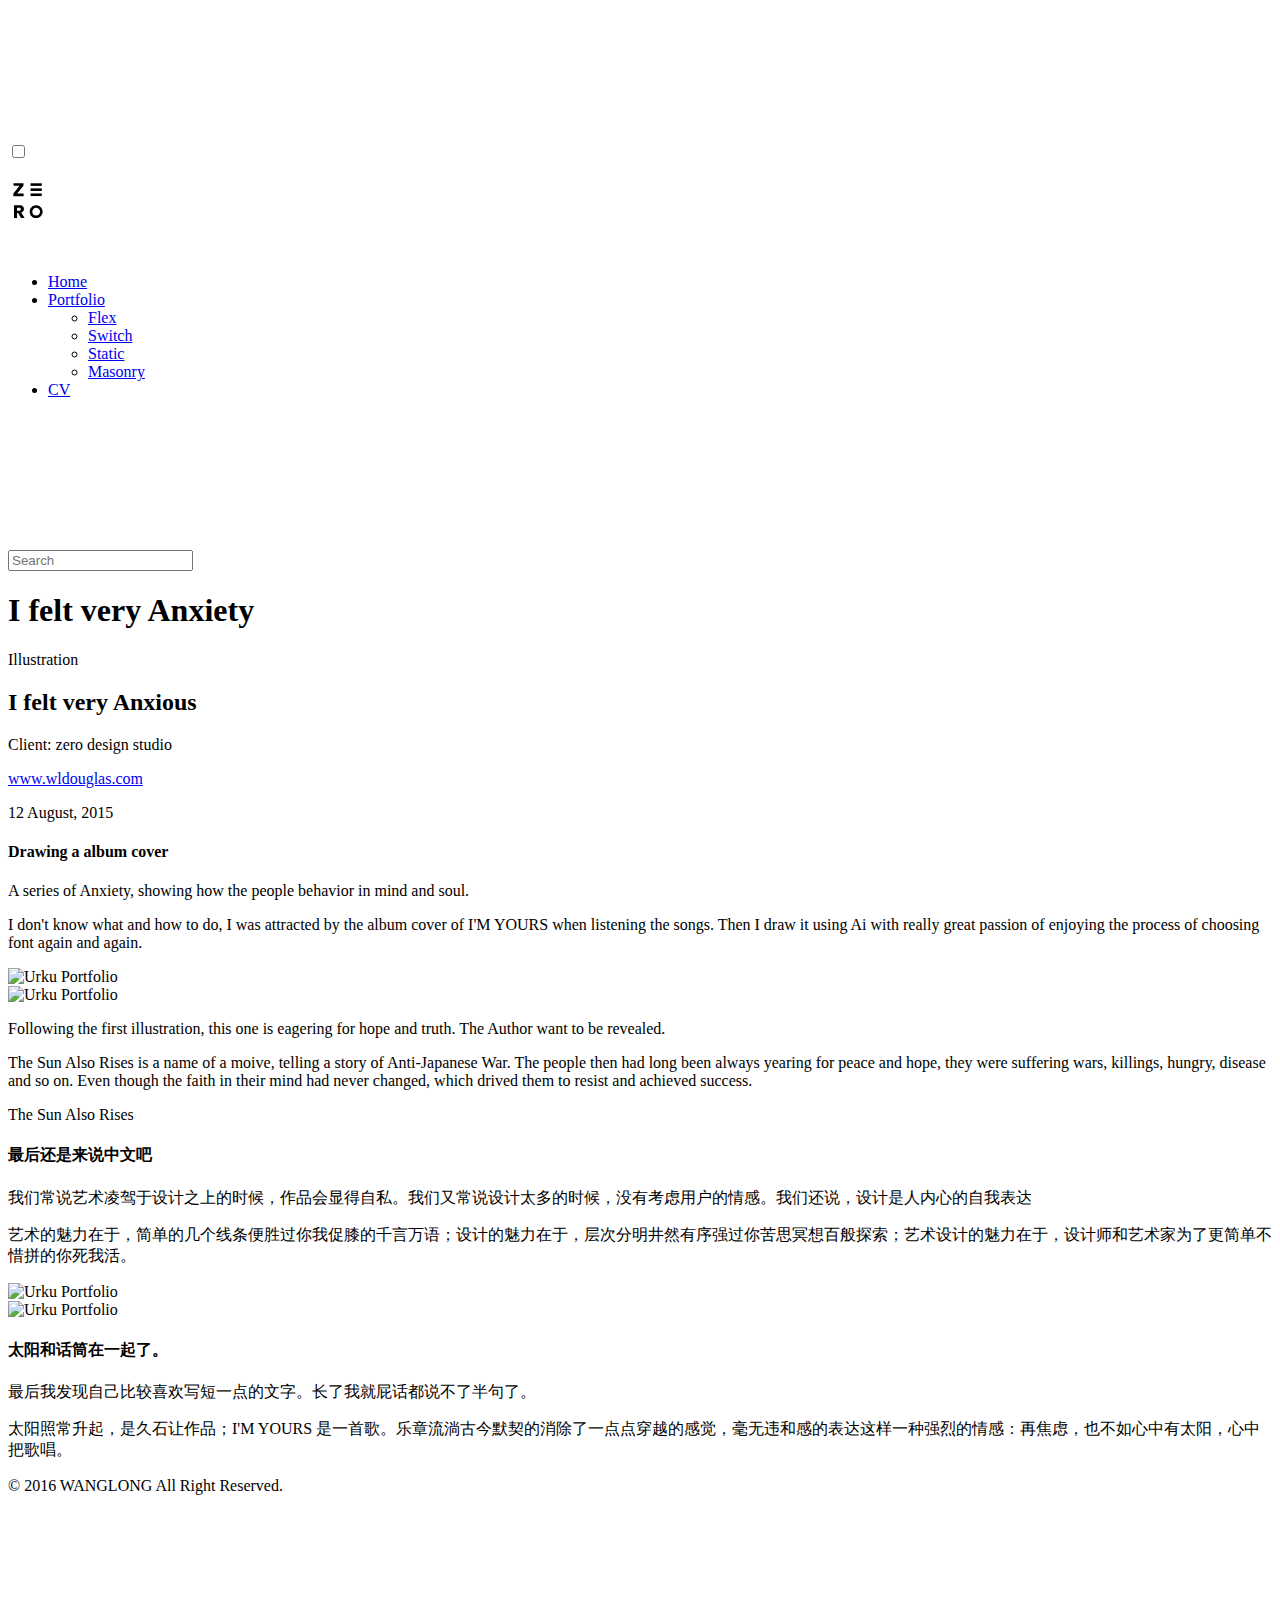
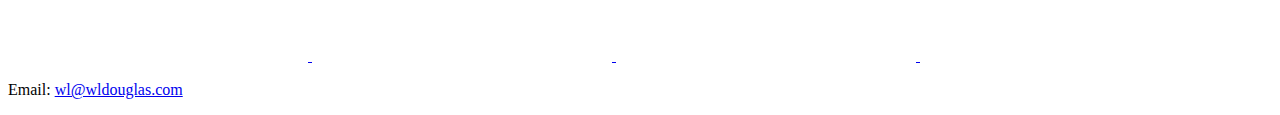
==== portfolio-item.html @ c93a1f42 "update" ====
<!DOCTYPE html>
<html>
  <head>
    <meta name="viewport" content="width=device-width, initial-scale=1.0">
    <meta charset="UTF-8">
    <title>wldouglas</title>
    <link rel="icon" type="image/svg+xml" href="assets/img/urku-ico.svg">
    <link rel="stylesheet" href="assets/css/aurora-pack.min.css">
    <link rel="stylesheet" href="assets/css/aurora-theme-base.min.css">
    <link rel="stylesheet" href="assets/css/urku.css">
  </head>
  <body class="top-fixed">
    <header class="ae-container-fluid ae-container-fluid--full rk-header ">
      <input type="checkbox" id="mobile-menu" class="rk-mobile-menu">
      <label for="mobile-menu">
        <svg>
          <use xlink:href="assets/img/symbols.svg#bar"></use>
        </svg>
        <svg>
          <use xlink:href="assets/img/symbols.svg#bar"></use>
        </svg>
        <svg>
          <use xlink:href="assets/img/symbols.svg#bar"></use>
        </svg>
      </label>
      <div class="ae-container-fluid rk-topbar">
        <h1 class="rk-logo"><a href="index.html"><?xml version="1.0" encoding="utf-8"?>
<!-- Generator: Adobe Illustrator 19.0.0, SVG Export Plug-In . SVG Version: 6.00 Build 0)  -->
<svg version="1.1" id="Layer_1" width="40px" xmlns="http://www.w3.org/2000/svg" xmlns:xlink="http://www.w3.org/1999/xlink" x="0px" y="0px"
   viewBox="0 0 100 150" style="enable-background:new 0 0 100 150;" xml:space="preserve">
<g>
  <path d="M13.4,32.9v-6.8L28.9,7H13.8V0.4h24.9v6.3L22.9,26.1H39v6.8H13.4z"/>
  <path d="M15,55.4h12.4c1.6,0,3.1,0.2,4.6,0.5c1.5,0.3,2.8,0.9,4,1.6c1.2,0.8,2.1,1.8,2.8,3c0.7,1.3,1.1,2.8,1.1,4.7
    c0,2.2-0.6,4.1-1.8,5.5s-2.8,2.6-5,3.2l8.5,13.9h-9.2l-7-12.9h-2.7v12.9H15V55.4z M32,65.4c0-0.8-0.2-1.4-0.5-1.9s-0.7-0.8-1.2-1.1
    c-0.5-0.3-1.1-0.4-1.7-0.5s-1.2-0.1-1.8-0.1h-4.2v7.6h3.7c0.6,0,1.3-0.1,2-0.2c0.7-0.1,1.3-0.3,1.8-0.6c0.6-0.3,1-0.7,1.4-1.2
    C31.8,66.9,32,66.2,32,65.4z"/>
  <g>
    <rect x="56.4" y="0.7" width="28" height="6.5"/>
    <rect x="56.4" y="13.4" width="28" height="6.5"/>
    <rect x="56.4" y="26.1" width="28" height="6.5"/>
  </g>
  <path d="M70.4,55.4c-9,0-16.2,7.3-16.2,16.2c0,9,7.3,16.2,16.2,16.2s16.2-7.3,16.2-16.2C86.6,62.7,79.3,55.4,70.4,55.4z M70.4,81.3
    c-5.3,0-9.7-4.3-9.7-9.7c0-5.3,4.3-9.7,9.7-9.7s9.7,4.3,9.7,9.7C80,77,75.7,81.3,70.4,81.3z"/>
</g>
</svg>
</a></h1>
        <nav class="rk-navigation">
          <ul class="rk-menu">
            <li class="rk-menu__item"><a href="index.html" class="rk-menu__link">Home</a>
            </li>
            <li class="active rk-menu__item"><a href="portfolio.html" class="rk-menu__link">Portfolio</a>
              <nav class="rk-menu__sub">
                <ul class="rk-container">
                  <li class="rk-menu__item"><a href="portfolio.html" class="rk-menu__link">Flex</a></li>
                  <li class="rk-menu__item"><a href="portfolio-alt.html" class="rk-menu__link">Switch</a></li>
                  <li class="rk-menu__item"><a href="portfolio-raw.html" class="rk-menu__link">Static</a></li>
                  <li class="rk-menu__item"><a href="portfolio-masonry.html" class="rk-menu__link">Masonry</a></li>
                </ul>
              </nav>
            </li>
            <li class="rk-menu__item"><a href="https://www.dropbox.com/s/izc0t51tnqxgxgm/Resume_EN.pdf?dl=0" class="rk-menu__link">CV</a>
            </li>
          </ul>
          <form class="rk-search">
            <input type="text" placeholder="Search" id="urku-search" class="rk-search-field">
            <label for="urku-search">
              <svg>
                <use xlink:href="assets/img/symbols.svg#icon-search"></use>
              </svg>
            </label>
          </form>
        </nav>
      </div>
    </header>
    <section class="ae-container-fluid ae-container-fluid--full">
      <header class="rk-portfolio-cover  item-inside-1">
        <div class="item-inside__meta">
          <h1 class="ae-u-bolder rk-portfolio-title ">I felt very Anxiety</h1>
          <p class="ae-theta rk-portfolio-category ">Illustration</p>
        </div>
      </header>
      <div class="ae-container-fluid">
        <div class="ae-grid ae-grid--collapse rk-portfolio-info ">
          <div class="ae-grid__item item-lg-8 item-sm--center au-xs-ta-center au-lg-ta-left">
            <h2 class="rk-portfolio-inner-title ">I felt very Anxious</h2>
          </div>
          <div class="ae-grid__item item-lg-4 au-xs-ta-center au-lg-ta-right rk-portfolio-details">
            <p class="rk-portfolio-inner-client "><span class="ae-lambda">Client: </span><span class="ae-u-bolder">zero design studio</span></p>
            <p class="au-underline rk-portfolio-inner-website "><a href="#0" class="ae-kappa">www.wldouglas.com</a></p>
            <p class="ae-kappa ae-u-bold rk-portfolio-inner-date ">12 August, 2015</p>
          </div>
        </div>
      </div>
      <div class="ae-container-fluid ae-container-fluid--inner rk-portfolio--inner">
        <div class="ae-grid ae-grid--collapse au-xs-ptp-1">
          <div class="ae-grid__item item-lg-5 au-lg-ptp-1">
            <h4 class="ae-u-bolder">Drawing a album cover</h4>
            <p class="ae-eta">A series of Anxiety, showing how the people behavior in mind and soul. </p>
            <p class="ae-eta">I don't know what and how to do, I was attracted by the album cover of I'M YOURS when listening the songs. Then I draw it using Ai with really great passion of enjoying the process of choosing font again and again. </p>
          </div>
          <div class="ae-grid__item item-lg-6 item-lg--offset-1"><img src="assets/img/inner-1.jpg" alt="Urku Portfolio"></div>
        </div>
        <div class="ae-grid ae-grid--collapse">
          <div class="ae-grid__item item-lg-8"><img src="assets/img/inner-2.jpg" alt="Urku Portfolio"></div>
          <div class="ae-grid__item item-lg-3 item-lg--offset-1 au-lg-ptp-1">
            <p>Following the first illustration, this one is eagering for hope and truth. The Author want to be revealed.</p>
            <p class="au-mb-3">The Sun Also Rises is a name of a moive, telling a story of Anti-Japanese War. The people then had long been always yearing for peace and hope, they were suffering wars, killings, hungry, disease and so on. Even though the faith in their mind had never changed, which drived them to resist and achieved success.</p>
            <p class="ae-u-bolder">The Sun Also Rises</p>
          </div>
        </div>
        <div class="ae-grid ae-grid--collapse au-xs-ptp-1 au-xs-pbp-1">
          <div class="ae-grid__item item-lg-8 item-lg--offset-2">
            <h4 class="ae-u-bolder">最后还是来说中文吧</h4>
            <p class="ae-eta">我们常说艺术凌驾于设计之上的时候，作品会显得自私。我们又常说设计太多的时候，没有考虑用户的情感。我们还说，设计是人内心的自我表达</p>
            <p class="ae-eta">艺术的魅力在于，简单的几个线条便胜过你我促膝的千言万语；设计的魅力在于，层次分明井然有序强过你苦思冥想百般探索；艺术设计的魅力在于，设计师和艺术家为了更简单不惜拼的你死我活。</p>
          </div>
        </div>
        <div class="ae-grid ae-grid--collapse">
          <div class="ae-grid__item item-lg--auto"><img src="assets/img/project-1.jpg" alt="Urku Portfolio"></div>
        </div>
        <div class="ae-grid ae-grid--collapse">
          <div class="ae-grid__item item-lg-6"><img src="assets/img/inner-3.jpg" alt="Urku Portfolio"></div>
          <div class="ae-grid__item item-lg-5 item-lg--offset-1 au-lg-ptp-1">
            <h4 class="ae-u-bolder">太阳和话筒在一起了。</h4>
            <p class="ae-eta">最后我发现自己比较喜欢写短一点的文字。长了我就屁话都说不了半句了。</p>
            <p class="ae-eta">太阳照常升起，是久石让作品；I'M YOURS 是一首歌。乐章流淌古今默契的消除了一点点穿越的感觉，毫无违和感的表达这样一种强烈的情感：再焦虑，也不如心中有太阳，心中把歌唱。</p>
          </div>
        </div>
        
      
    </section>
    <footer class="ae-container-fluid rk-footer ">
      <div class="ae-grid ae-grid--collapse">
        <div class="ae-grid__item item-lg-4 au-xs-ta-center au-lg-ta-left">
          
          <p class="rk-footer__text rk-footer__copy "> <span class="ae-u-bold">© </span><span class="ae-u-bolder">2016 WANGLONG </span> All Right Reserved.</p>
        </div>
        <div class="ae-grid__item item-lg-4 au-xs-ta-center"><a href="#0" class="rk-social-btn ">
            <svg>
              <use xlink:href="assets/img/symbols.svg#icon-dribbble"></use>
            </svg></a><a href="http://dribbble.com/wldouglas" class="rk-social-btn ">
            <svg>
              <use xlink:href="assets/img/symbols.svg#icon-twitter"></use>
            </svg></a><a href="http://twitter.com/wldouglas" class="rk-social-btn ">
            <svg>
              <use xlink:href="assets/img/symbols.svg#icon-instagram"></use>
            </svg></a><a href="http://instagram.com/wldouglas2012" class="rk-social-btn ">
            <svg>
              <use xlink:href="assets/img/symbols.svg#icon-tumblr"></use>
            </svg></a></div>
        <div class="ae-grid__item item-lg-4 au-xs-ta-center au-lg-ta-right">
          <p class="rk-footer__text rk-footer__contact "> <span class="ae-u-bold">Email: </span><span class="ae-u-bolder"> <a href="#0" class="rk-dark-color ">wl@wldouglas.com </a></span></p>
         
        </div>
      </div>
    </footer>
  </body>
</html>
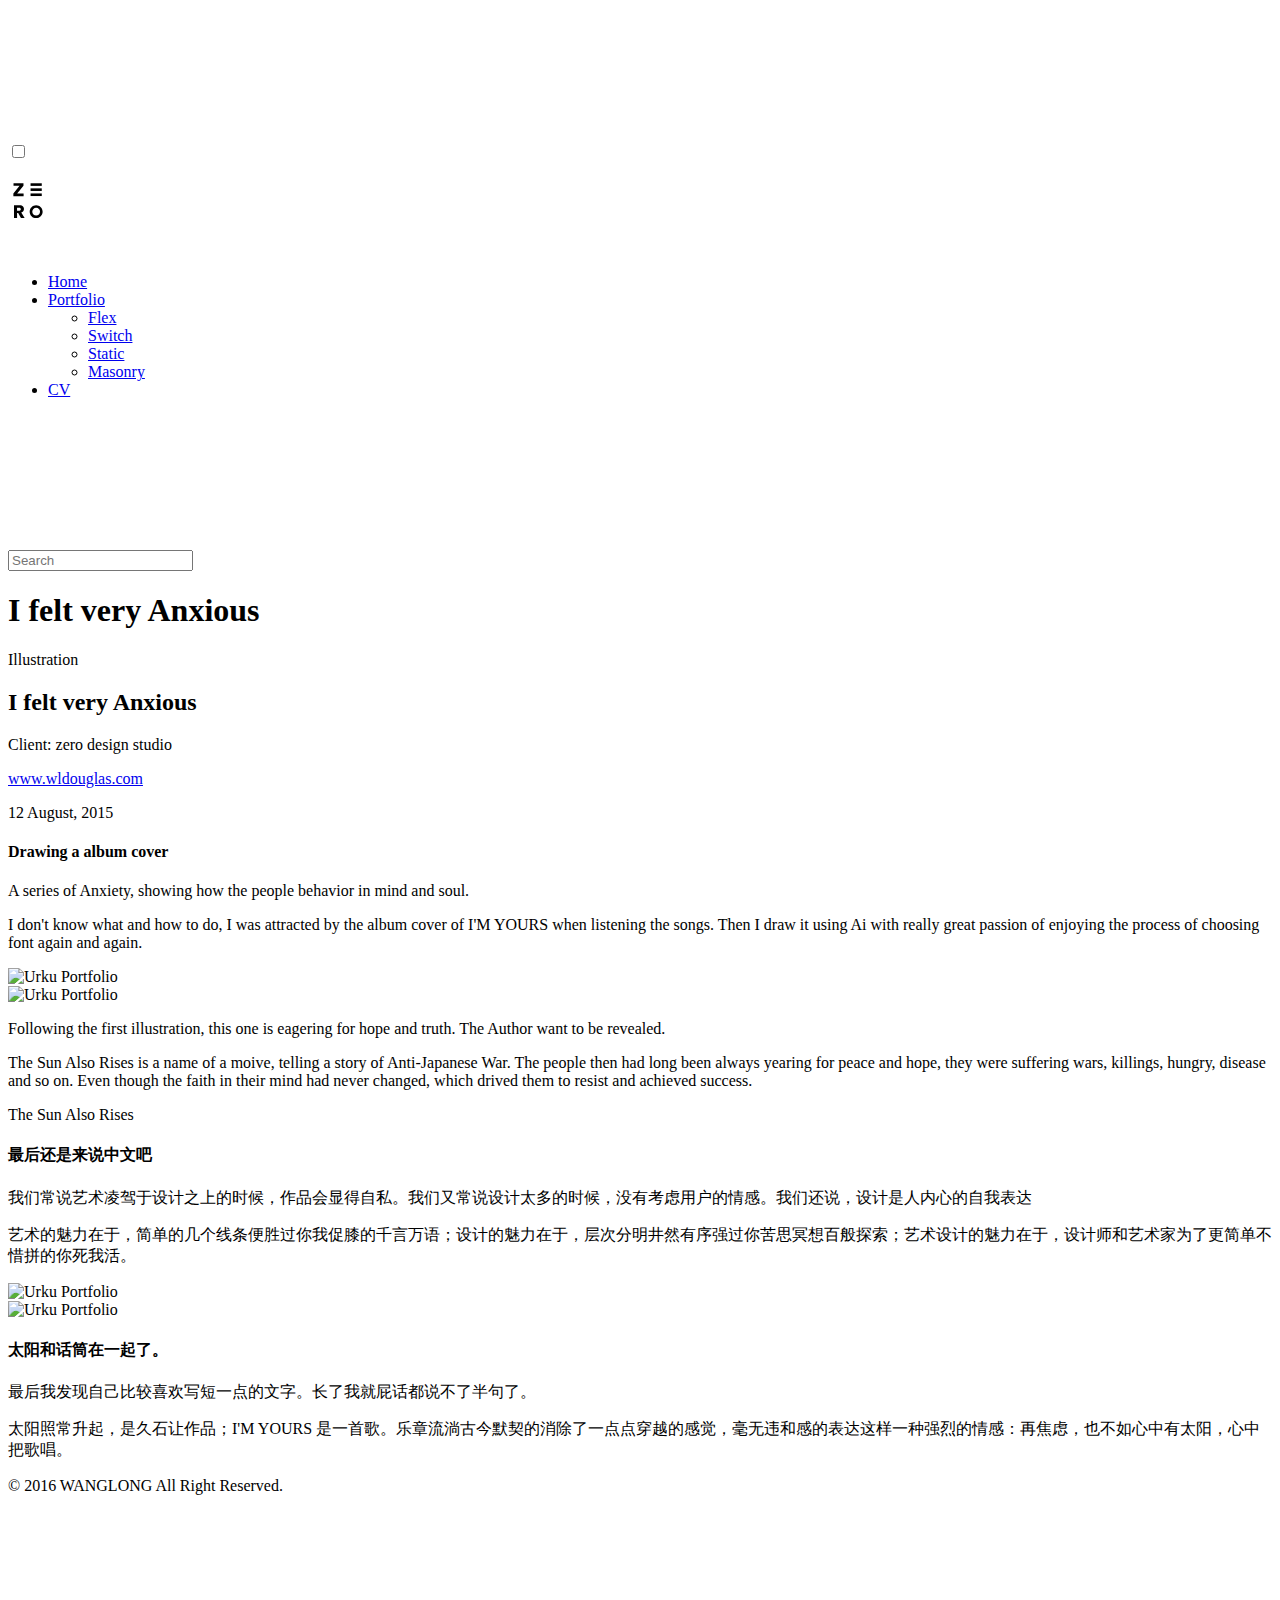
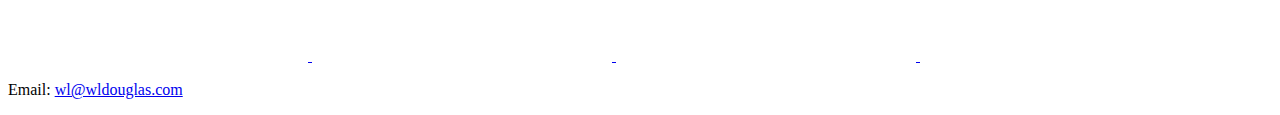
==== commit 99c4770d: "update" ====
--- a/portfolio-item.html
+++ b/portfolio-item.html
@@ -75,7 +75,7 @@
     <section class="ae-container-fluid ae-container-fluid--full">
       <header class="rk-portfolio-cover  item-inside-1">
         <div class="item-inside__meta">
-          <h1 class="ae-u-bolder rk-portfolio-title ">I felt very Anxiety</h1>
+          <h1 class="ae-u-bolder rk-portfolio-title ">I felt very Anxious</h1>
           <p class="ae-theta rk-portfolio-category ">Illustration</p>
         </div>
       </header>
